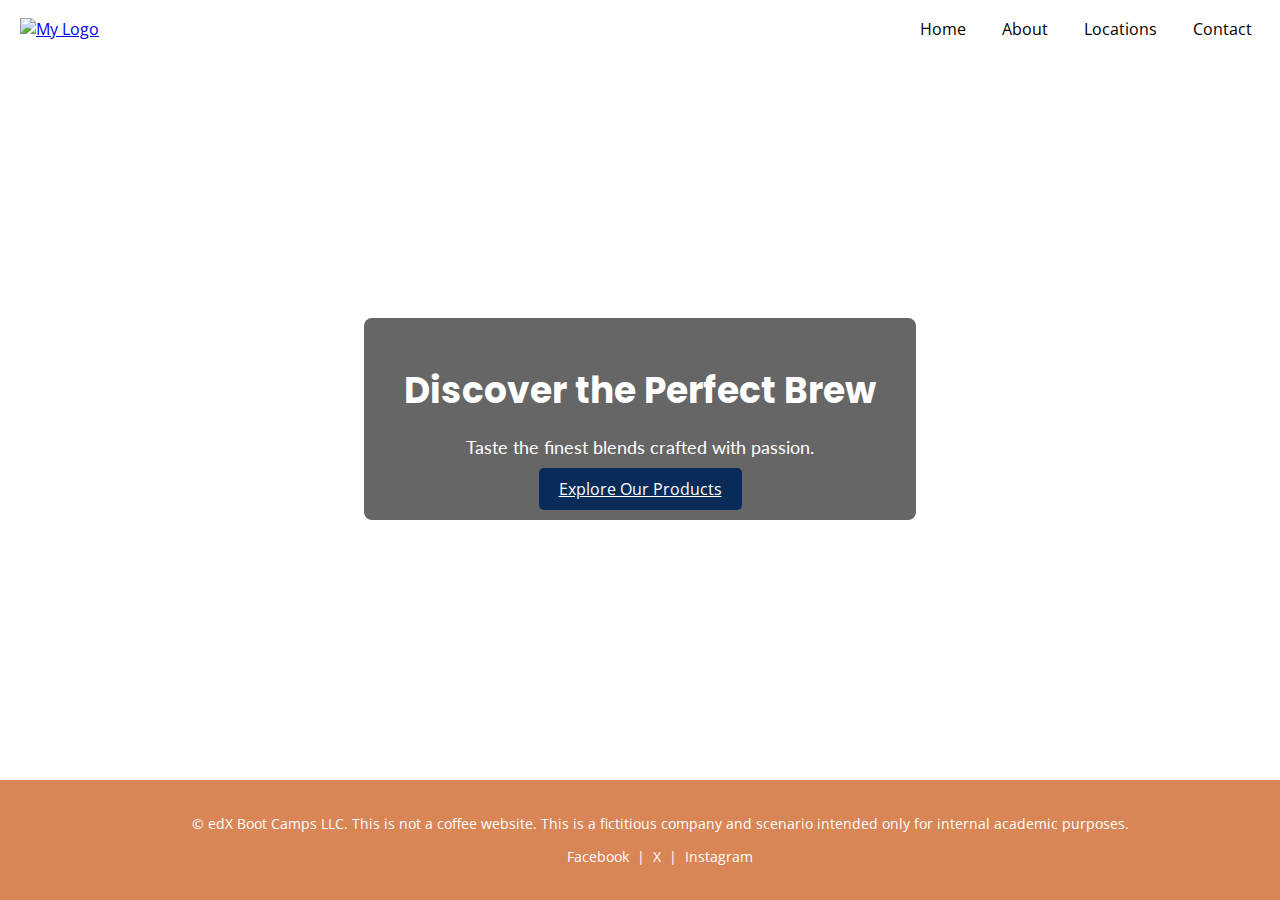
==== index.html @ 33eb1e28 "John" ====
<!DOCTYPE html>
<html lang="en">
  <head>
    <link rel="stylesheet" href="styles.css">
  <meta charset="UTF-8" />
  <meta name="viewport" content="width=device-width, initial-scale=1.0" />
  <title>Gulp Roast</title>
  <link href="https://fonts.googleapis.com/css2?family=Lato:wght@400&family=Poppins:wght@700&family=Open+Sans:wght@400&display=swap" rel="stylesheet">
  <link rel="stylesheet" href="styles.css" />
      <nav class="navbar">
   
    <div class="navbar-logo">
      <a href="index.html">
        <img src="https://static.bc-edx.com/uxui/uxui-v3/m9/coffee-brand-assets/gulp-logo-dark.png" alt="My Logo" />
      </a>
    </div>

    
    <ul class="navbar-menu">
      <li><a href="index.html">Home</a></li>
      <li><a href="about.html">About</a></li>
      <li><a href="#locations">Locations</a></li>
      <li><a href="#contact">Contact</a></li>
    </ul>
  </nav>
</head>
    <body class="open-sans-regular">
    <section class="banner">
        <div class="banner-content">
            <h1 class="poppins-bold">Discover the Perfect Brew</h1>
            <p class="lato-regular">Taste the finest blends crafted with passion.</p>
            <a href="products.html" class="button">Explore Our Products</a>
        </div>
    </section>

</body>
<footer class="footer">
    <p>&copy; edX Boot Camps LLC. This is not a coffee website. This is a fictitious company and scenario intended only for internal academic purposes.
    </p>
    <p>
      <a href="https://www.facebook.com" target="_blank">Facebook</a> &nbsp;|&nbsp;
      <a href="https://www.x.com" target="_blank">X</a> &nbsp;|&nbsp;
      <a href="https://www.instagram.com" target="_blank">Instagram</a>
    </p>
   
</footer>
</html>
---- styles.css ----
.lato-regular {
    font-family: "Lato", sans-serif;
    font-weight: 400;
    font-style: normal;
  }
  
  .poppins-bold {
    font-family: "Poppins", sans-serif;
    font-weight: 700;
    font-style: normal;
  }
  
  .open-sans-regular {
    font-family: "Open Sans", sans-serif;
    font-optical-sizing: auto;
    font-weight: 400;
    font-style: normal;
    font-variation-settings: "wdth" 100;
  }
  
  
  .navbar {
    display: flex;
    align-items: center;
    justify-content: space-between;
    padding: 10px 20px;
  }
  
  .navbar-logo img {
    height: 80px;
  }
  
  .navbar-menu {
    list-style: none;
    margin: 0;
    padding: 0;
    display: flex;
  }
  
  .navbar-menu li {
    margin-left: 20px;
  }
  
  .navbar-menu a {
    display: block;
    padding: 8px;
    text-decoration: none;
    color: #000;
  }
  
  .navbar-menu a:hover {
    text-decoration: underline;
  }
  
  html, body {
    height: 100%;
    margin: 0;
    padding: 0;
    display: flex;
    flex-direction: column;
  }

  .main-content {
    display: flex;
    flex: 1;
    align-items: center;
    justify-content: space-between;
    padding: 20px;
    background-color: #F2F2F2;
  }
  
  .content-text {
    flex: 1;
    margin-right: 20px;
  }
  
  .content-text h2 {
    margin-top: 20px;
    font-size: 28px;
    color: #222;
  }
  
  .content-text p {
    font-size: 16px;
    line-height: 1.6;
    color: #333;
  }
  
  .content-text a {
    color: #1a73e8;
    text-decoration: none;
  }
  
  .content-text a:hover {
    text-decoration: underline;
  }
  
  .content-image {
    flex: 1;
    text-align: right;
  }
  
  .content-image img {
    max-width: 100%;
    height: auto;
    border-radius: 8px;
  }
  
  .content-image .dtext {
    margin-top: 10px;
    text-align: right;
    font-size: 16px;
    color: #333;
  }
  
  
  .button {
    background-color: #082B59;
    color: #ffffff;
    padding: 10px 20px;
    font-size: 16px;
    border: none;
    border-radius: 5px;
    cursor: pointer;
    transition: background-color 0.3s ease;
  }
  
  .button:hover {
    background-color: #131D26;
  }
  
  
  .footer a {
    color: #fff;
    text-decoration: none;
  }
  
  .footer a:hover {
    text-decoration: underline;
  }

.product-text, .product-image {
    width: 100%;
    padding: 20px;
    max-width: 600px;

}

.product-image img {
    max-width: 100%;
    height: auto;
    border-radius: 8px;
}

.footer {
    background-color: #D98555;
    color: #fff;
    text-align: center;
    padding: 20px;
    font-size: 14px;
    width: 100%;
}
  @media (max-width: 768px) {
    .main-content {
        flex-direction: column;
        text-align: center;
    }
    .content-image img {
        content: url('/Users/john/Desktop/BOOTCAMP/M10 Challange/gulp-pouring-coffee-horizontal.jpg');
    }
}

@media (max-width: 480px) {
    .navbar {
        flex-direction: column;
        align-items: center;
    }
    .navbar-menu {
        flex-direction: column;
        align-items: center;
    }
    .navbar-menu li {
        margin: 10px 0;
    }
    .content-image img {
        content: url('/Users/john/Desktop/BOOTCAMP/M10 Challange/gulp-pouring-coffee-horizontal.jpg');
    }
}

.banner {
    flex: 1;
    background-image: url('/Users/john/Desktop/BOOTCAMP/M10 Challange/gulp-couple-talking.jpg');
    background-size: cover;
    background-position: center;
    background-repeat: no-repeat;
    height: 70vh;
    display: flex;
    align-items: center;
    justify-content: center;
    text-align: center;
    color: white;
    position: relative;
    padding: 20px;
}

.banner-content {
    background: rgba(0, 0, 0, 0.6); /* Dark overlay for readability */
    padding: 20px 40px;
    border-radius: 8px;
}

.banner h1 {
    font-size: 36px;
    margin-bottom: 10px;
}

.banner p {
    font-size: 18px;
    margin-bottom: 20px;
}
@media (max-width: 768px) {
    .banner {
        height: 50vh;
        padding: 10px;
    }

    .banner h1 {
        font-size: 28px;
    }

    .banner p {
        font-size: 16px;
    }

    .button {
        font-size: 16px;
        padding: 10px 20px;
    }
}

@media (max-width: 480px) {
    .banner {
        height: 40vh;
        padding: 5px;
    }

    .banner-content {
        padding: 15px;
    }

    .banner h1 {
        font-size: 22px;
    }

    .banner p {
        font-size: 14px;
    }

    .button {
        font-size: 14px;
        padding: 8px 16px;
    }
}
---- styles.css ----
.lato-regular {
    font-family: "Lato", sans-serif;
    font-weight: 400;
    font-style: normal;
  }
  
  .poppins-bold {
    font-family: "Poppins", sans-serif;
    font-weight: 700;
    font-style: normal;
  }
  
  .open-sans-regular {
    font-family: "Open Sans", sans-serif;
    font-optical-sizing: auto;
    font-weight: 400;
    font-style: normal;
    font-variation-settings: "wdth" 100;
  }
  
  
  .navbar {
    display: flex;
    align-items: center;
    justify-content: space-between;
    padding: 10px 20px;
  }
  
  .navbar-logo img {
    height: 80px;
  }
  
  .navbar-menu {
    list-style: none;
    margin: 0;
    padding: 0;
    display: flex;
  }
  
  .navbar-menu li {
    margin-left: 20px;
  }
  
  .navbar-menu a {
    display: block;
    padding: 8px;
    text-decoration: none;
    color: #000;
  }
  
  .navbar-menu a:hover {
    text-decoration: underline;
  }
  
  html, body {
    height: 100%;
    margin: 0;
    padding: 0;
    display: flex;
    flex-direction: column;
  }

  .main-content {
    display: flex;
    flex: 1;
    align-items: center;
    justify-content: space-between;
    padding: 20px;
    background-color: #F2F2F2;
  }
  
  .content-text {
    flex: 1;
    margin-right: 20px;
  }
  
  .content-text h2 {
    margin-top: 20px;
    font-size: 28px;
    color: #222;
  }
  
  .content-text p {
    font-size: 16px;
    line-height: 1.6;
    color: #333;
  }
  
  .content-text a {
    color: #1a73e8;
    text-decoration: none;
  }
  
  .content-text a:hover {
    text-decoration: underline;
  }
  
  .content-image {
    flex: 1;
    text-align: right;
  }
  
  .content-image img {
    max-width: 100%;
    height: auto;
    border-radius: 8px;
  }
  
  .content-image .dtext {
    margin-top: 10px;
    text-align: right;
    font-size: 16px;
    color: #333;
  }
  
  
  .button {
    background-color: #082B59;
    color: #ffffff;
    padding: 10px 20px;
    font-size: 16px;
    border: none;
    border-radius: 5px;
    cursor: pointer;
    transition: background-color 0.3s ease;
  }
  
  .button:hover {
    background-color: #131D26;
  }
  
  
  .footer a {
    color: #fff;
    text-decoration: none;
  }
  
  .footer a:hover {
    text-decoration: underline;
  }

.product-text, .product-image {
    width: 100%;
    padding: 20px;
    max-width: 600px;

}

.product-image img {
    max-width: 100%;
    height: auto;
    border-radius: 8px;
}

.footer {
    background-color: #D98555;
    color: #fff;
    text-align: center;
    padding: 20px;
    font-size: 14px;
    width: 100%;
}
  @media (max-width: 768px) {
    .main-content {
        flex-direction: column;
        text-align: center;
    }
    .content-image img {
        content: url('/Users/john/Desktop/BOOTCAMP/M10 Challange/gulp-pouring-coffee-horizontal.jpg');
    }
}

@media (max-width: 480px) {
    .navbar {
        flex-direction: column;
        align-items: center;
    }
    .navbar-menu {
        flex-direction: column;
        align-items: center;
    }
    .navbar-menu li {
        margin: 10px 0;
    }
    .content-image img {
        content: url('/Users/john/Desktop/BOOTCAMP/M10 Challange/gulp-pouring-coffee-horizontal.jpg');
    }
}

.banner {
    flex: 1;
    background-image: url('/Users/john/Desktop/BOOTCAMP/M10 Challange/gulp-couple-talking.jpg');
    background-size: cover;
    background-position: center;
    background-repeat: no-repeat;
    height: 70vh;
    display: flex;
    align-items: center;
    justify-content: center;
    text-align: center;
    color: white;
    position: relative;
    padding: 20px;
}

.banner-content {
    background: rgba(0, 0, 0, 0.6); /* Dark overlay for readability */
    padding: 20px 40px;
    border-radius: 8px;
}

.banner h1 {
    font-size: 36px;
    margin-bottom: 10px;
}

.banner p {
    font-size: 18px;
    margin-bottom: 20px;
}
@media (max-width: 768px) {
    .banner {
        height: 50vh;
        padding: 10px;
    }

    .banner h1 {
        font-size: 28px;
    }

    .banner p {
        font-size: 16px;
    }

    .button {
        font-size: 16px;
        padding: 10px 20px;
    }
}

@media (max-width: 480px) {
    .banner {
        height: 40vh;
        padding: 5px;
    }

    .banner-content {
        padding: 15px;
    }

    .banner h1 {
        font-size: 22px;
    }

    .banner p {
        font-size: 14px;
    }

    .button {
        font-size: 14px;
        padding: 8px 16px;
    }
}
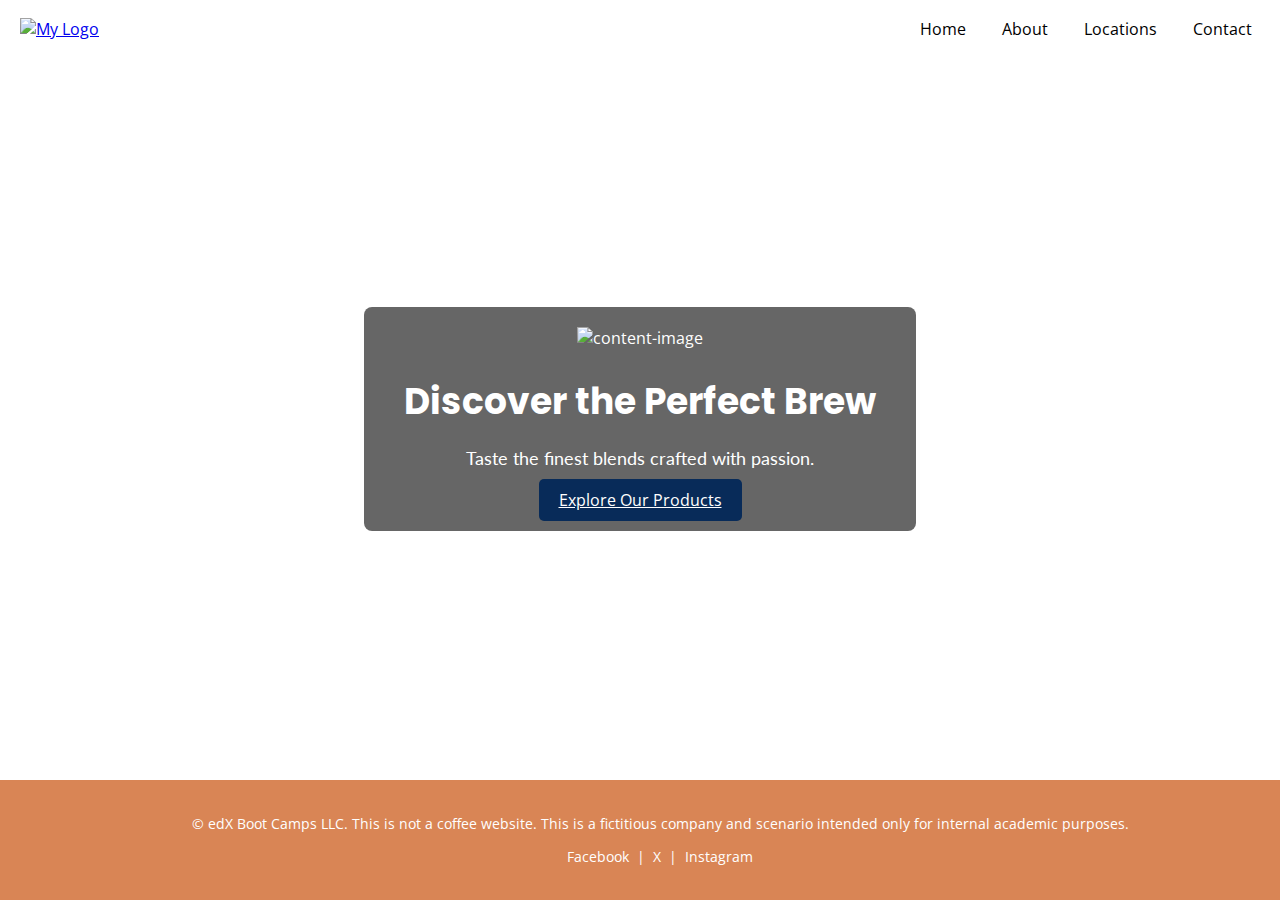
==== commit 04b3291d: "Update index.html" ====
--- a/index.html
+++ b/index.html
@@ -27,6 +27,7 @@
     <body class="open-sans-regular">
     <section class="banner">
         <div class="banner-content">
+          <img src="/M10-Morales/gulp-pouring-coffee-horizontal.jpg" alt="content-image">
             <h1 class="poppins-bold">Discover the Perfect Brew</h1>
             <p class="lato-regular">Taste the finest blends crafted with passion.</p>
             <a href="products.html" class="button">Explore Our Products</a>
--- a/styles.css
+++ b/styles.css
@@ -167,7 +167,7 @@
         text-align: center;
     }
     .content-image img {
-        content: url('/Users/john/Desktop/BOOTCAMP/M10 Challange/gulp-pouring-coffee-horizontal.jpg');
+        content: url('/M10-Morales/gulp-pouring-coffee-horizontal.jpg');
     }
 }
 
@@ -184,13 +184,13 @@
         margin: 10px 0;
     }
     .content-image img {
-        content: url('/Users/john/Desktop/BOOTCAMP/M10 Challange/gulp-pouring-coffee-horizontal.jpg');
+        content: url('/M10-Morales/gulp-pouring-coffee-horizontal.jpg');
     }
 }
 
 .banner {
     flex: 1;
-    background-image: url('/Users/john/Desktop/BOOTCAMP/M10 Challange/gulp-couple-talking.jpg');
+    background-image: url('/M10-Morales/gulp-couple-talking.jpg');
     background-size: cover;
     background-position: center;
     background-repeat: no-repeat;
@@ -261,4 +261,4 @@
         font-size: 14px;
         padding: 8px 16px;
     }
-}+}
--- a/styles.css
+++ b/styles.css
@@ -167,7 +167,7 @@
         text-align: center;
     }
     .content-image img {
-        content: url('/Users/john/Desktop/BOOTCAMP/M10 Challange/gulp-pouring-coffee-horizontal.jpg');
+        content: url('/M10-Morales/gulp-pouring-coffee-horizontal.jpg');
     }
 }
 
@@ -184,13 +184,13 @@
         margin: 10px 0;
     }
     .content-image img {
-        content: url('/Users/john/Desktop/BOOTCAMP/M10 Challange/gulp-pouring-coffee-horizontal.jpg');
+        content: url('/M10-Morales/gulp-pouring-coffee-horizontal.jpg');
     }
 }
 
 .banner {
     flex: 1;
-    background-image: url('/Users/john/Desktop/BOOTCAMP/M10 Challange/gulp-couple-talking.jpg');
+    background-image: url('/M10-Morales/gulp-couple-talking.jpg');
     background-size: cover;
     background-position: center;
     background-repeat: no-repeat;
@@ -261,4 +261,4 @@
         font-size: 14px;
         padding: 8px 16px;
     }
-}+}
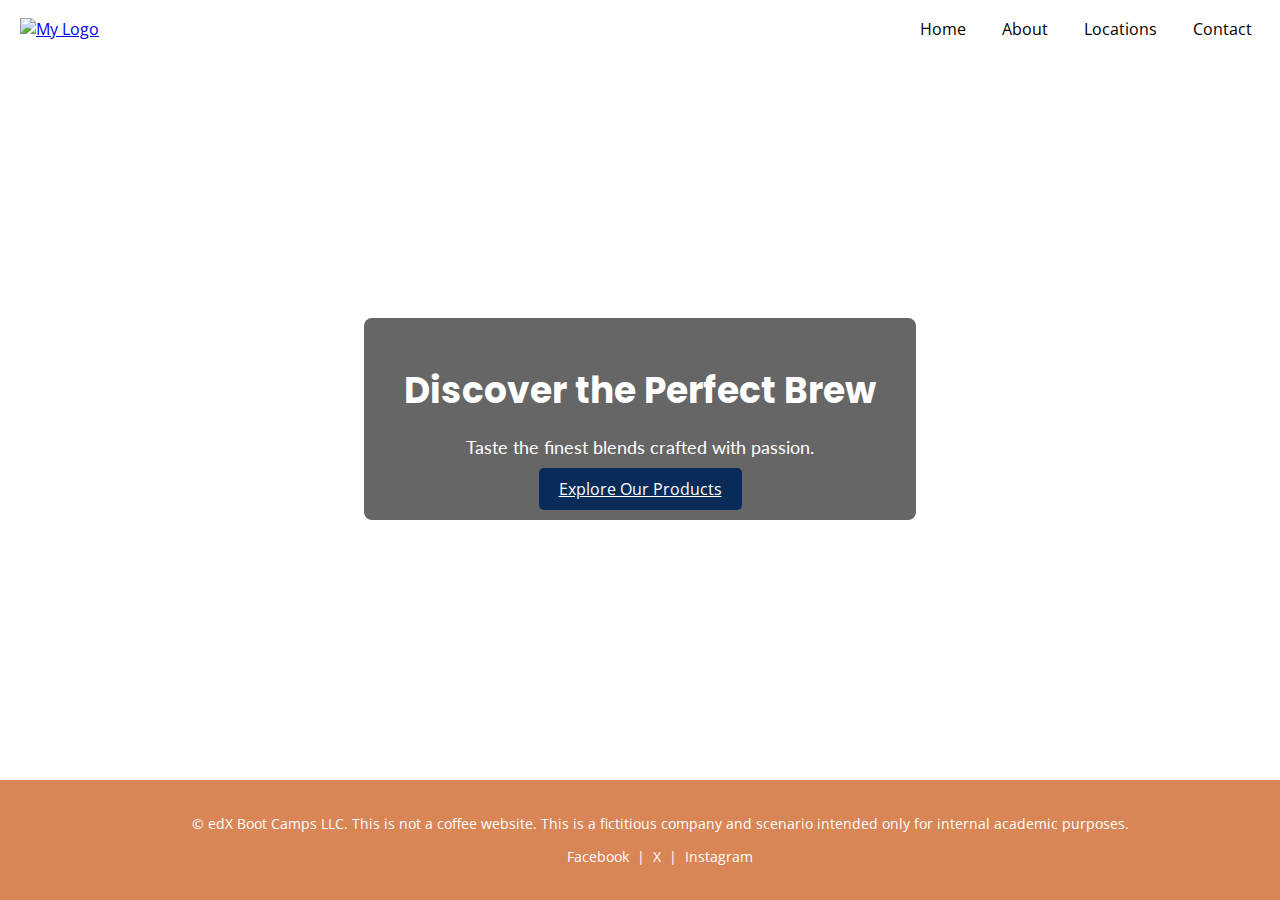
==== commit 1ec29100: "Update index.html" ====
--- a/index.html
+++ b/index.html
@@ -27,7 +27,6 @@
     <body class="open-sans-regular">
     <section class="banner">
         <div class="banner-content">
-          <img src="/M10-Morales/gulp-pouring-coffee-horizontal.jpg" alt="content-image">
             <h1 class="poppins-bold">Discover the Perfect Brew</h1>
             <p class="lato-regular">Taste the finest blends crafted with passion.</p>
             <a href="products.html" class="button">Explore Our Products</a>
